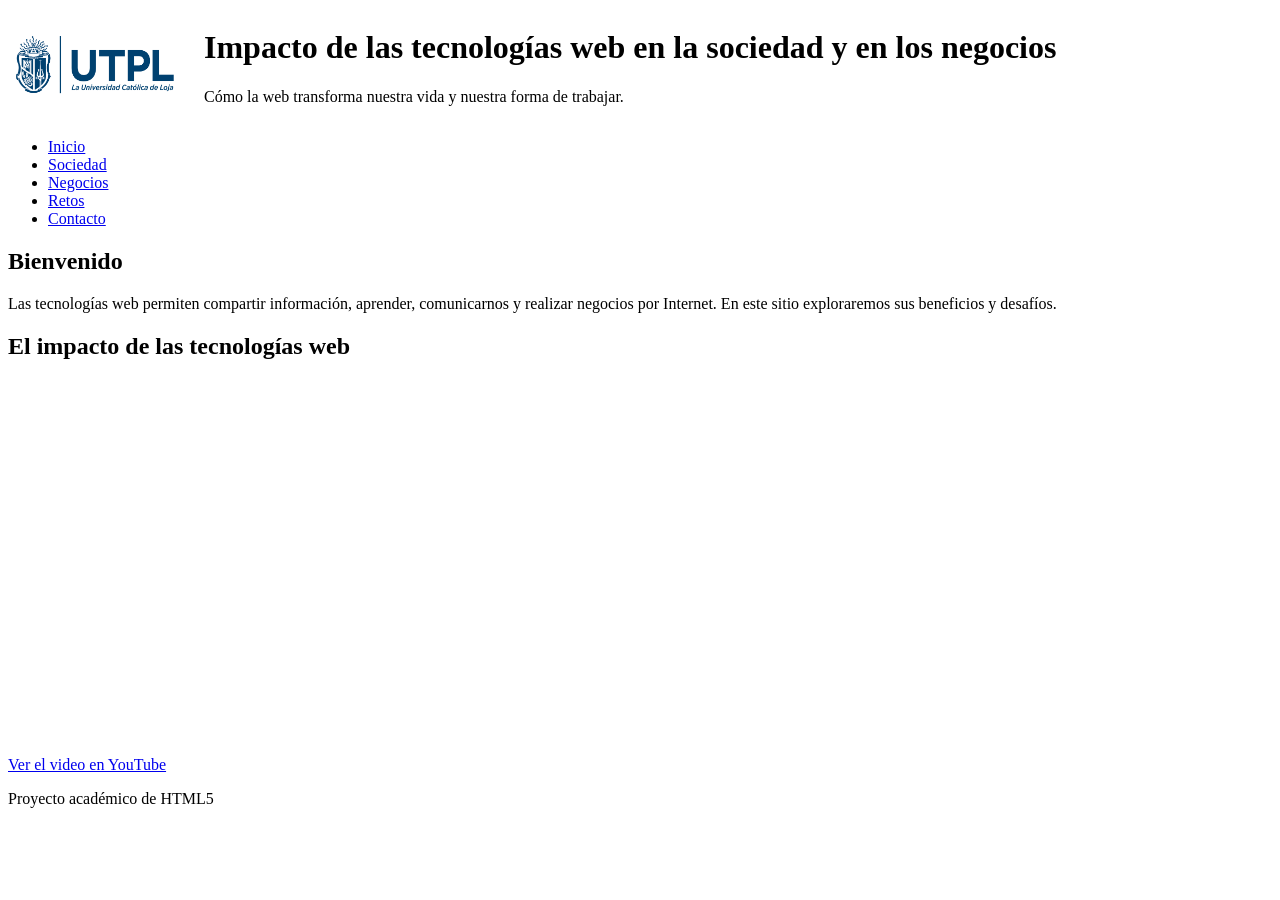
==== index.html @ cf976a3f "Subir sitio web del proyecto" ====
<!DOCTYPE html>
<html lang="es">
<head>
    <meta charset="UTF-8">
    <meta name="viewport" content="width=device-width, initial-scale=1.0">
    <title>Impacto de las tecnologías web</title>
</head>
<body>
   <header class="cabecera-inicio">
    <img src="img/logo-utpl.png"
         alt="UTPL — Universidad Técnica Particular de Loja"
         class="logo-utpl">

    <div>
        <h1>Impacto de las tecnologías web en la sociedad y en los negocios</h1>
        <p>Cómo la web transforma nuestra vida y nuestra forma de trabajar.</p>
    </div>
    <style>
    .cabecera-inicio {
        display: flex;
        align-items: center;
        flex-wrap: wrap;
        gap: 1rem;
    }

    .logo-utpl {
        width: 180px;
        max-width: 100%;
        height: auto;
    }

    .cabecera-inicio div {
        flex: 1 1 260px;
    }
</style>
</header>

    <nav aria-label="Navegación principal">
        <ul>
            <li><a href="index.html" aria-current="page">Inicio</a></li>
            <li><a href="pages/sociedad.html">Sociedad</a></li>
            <li><a href="pages/negocios.html">Negocios</a></li>
            <li><a href="pages/retos.html">Retos</a></li>
            <li><a href="pages/contacto.html">Contacto</a></li>
        </ul>
    </nav>

    <main>
        <section>
            <h2>Bienvenido</h2>
            <p>
                Las tecnologías web permiten compartir información, aprender,
                comunicarnos y realizar negocios por Internet.
                En este sitio exploraremos sus beneficios y desafíos.
            </p>
        </section>
        <section>
    <h2>El impacto de las tecnologías web</h2>

    <iframe
        src="https://www.youtube.com/embed/NOf16-eDhrM"
        title="Impacto de las tecnologias en la edad contemporanea"
        loading="lazy"
        referrerpolicy="strict-origin-when-cross-origin"
        style="display: block; width: 100%; max-width: 640px; aspect-ratio: 16 / 9; border: 0;"
        allowfullscreen>
    </iframe>

    <p><a href="https://youtu.be/NOf16-eDhrM">Ver el video en YouTube</a></p>
</section>
    </main>

    <footer>
        <p>Proyecto académico de HTML5</p>
    </footer>
</body>
</html>
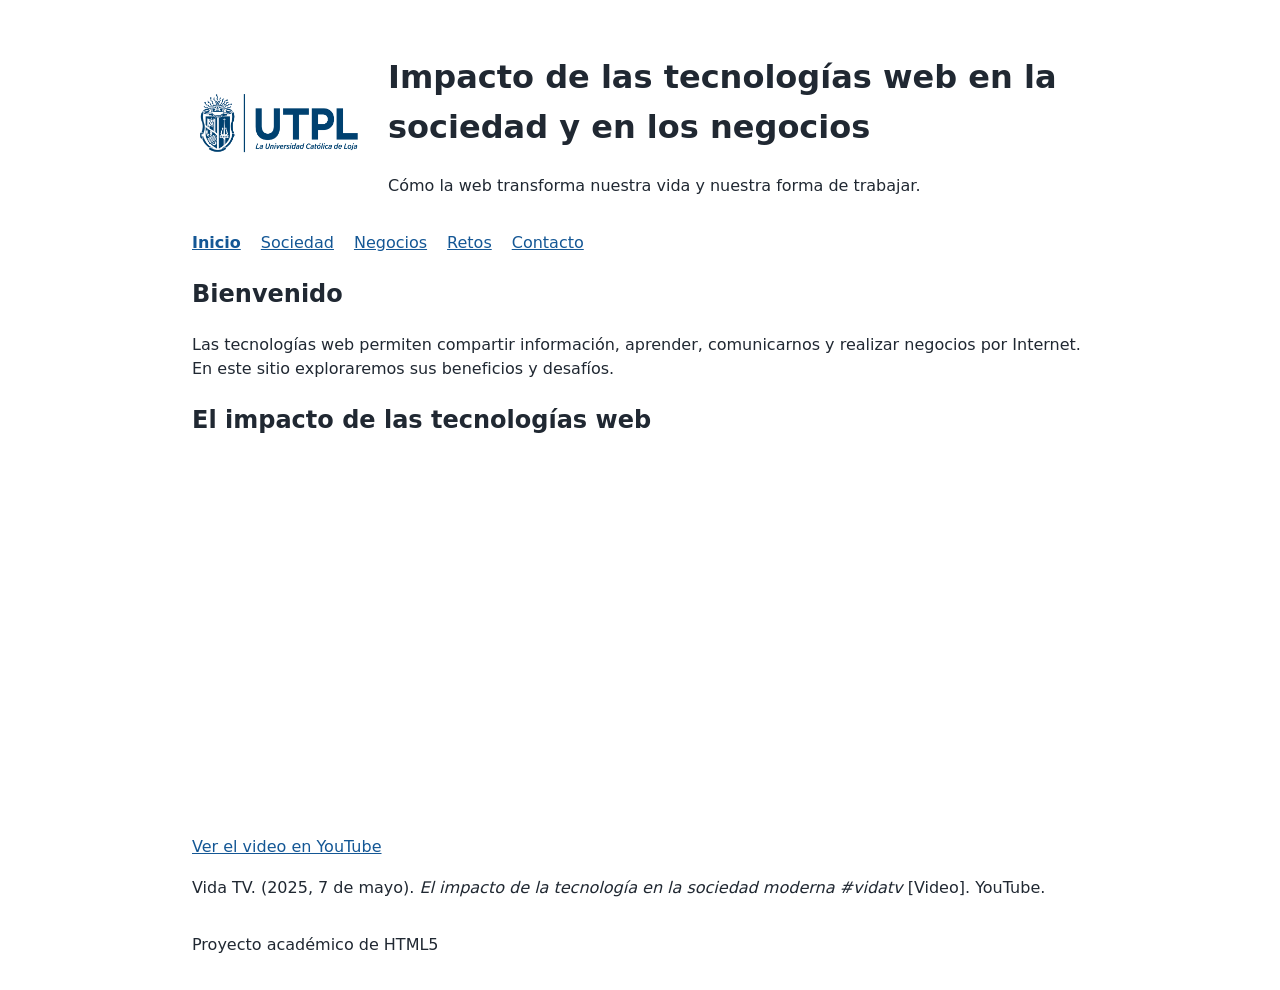
==== commit 4d32f419: "Corrige el sitio según la rúbrica" ====
--- a/index.html
+++ b/index.html
@@ -1,79 +1,61 @@
-<!DOCTYPE html>
-<html lang="es">
-<head>
-    <meta charset="UTF-8">
-    <meta name="viewport" content="width=device-width, initial-scale=1.0">
-    <title>Impacto de las tecnologías web</title>
-</head>
-<body>
-   <header class="cabecera-inicio">
-    <img src="img/logo-utpl.png"
-         alt="UTPL — Universidad Técnica Particular de Loja"
-         class="logo-utpl">
-
-    <div>
-        <h1>Impacto de las tecnologías web en la sociedad y en los negocios</h1>
-        <p>Cómo la web transforma nuestra vida y nuestra forma de trabajar.</p>
-    </div>
-    <style>
-    .cabecera-inicio {
-        display: flex;
-        align-items: center;
-        flex-wrap: wrap;
-        gap: 1rem;
-    }
-
-    .logo-utpl {
-        width: 180px;
-        max-width: 100%;
-        height: auto;
-    }
-
-    .cabecera-inicio div {
-        flex: 1 1 260px;
-    }
-</style>
-</header>
-
-    <nav aria-label="Navegación principal">
-        <ul>
-            <li><a href="index.html" aria-current="page">Inicio</a></li>
-            <li><a href="pages/sociedad.html">Sociedad</a></li>
-            <li><a href="pages/negocios.html">Negocios</a></li>
-            <li><a href="pages/retos.html">Retos</a></li>
-            <li><a href="pages/contacto.html">Contacto</a></li>
-        </ul>
-    </nav>
-
-    <main>
-        <section>
-            <h2>Bienvenido</h2>
-            <p>
-                Las tecnologías web permiten compartir información, aprender,
-                comunicarnos y realizar negocios por Internet.
-                En este sitio exploraremos sus beneficios y desafíos.
-            </p>
-        </section>
-        <section>
-    <h2>El impacto de las tecnologías web</h2>
-
-    <iframe
-        src="https://www.youtube.com/embed/NOf16-eDhrM"
-        title="Impacto de las tecnologias en la edad contemporanea"
-        loading="lazy"
-        referrerpolicy="strict-origin-when-cross-origin"
-        style="display: block; width: 100%; max-width: 640px; aspect-ratio: 16 / 9; border: 0;"
-        allowfullscreen>
-    </iframe>
-
-    <p><a href="https://youtu.be/NOf16-eDhrM">Ver el video en YouTube</a></p>
-</section>
-    </main>
-
-    <footer>
-        <p>Proyecto académico de HTML5</p>
-    </footer>
-</body>
-</html>
-
-   +<!DOCTYPE html>
+<html lang="es">
+    <head>
+        <meta charset="UTF-8">
+        <meta name="viewport" content="width=device-width, initial-scale=1.0">
+        <title>Impacto de las tecnologías web</title>
+        <link rel="stylesheet" href="estilos.css">
+    </head>
+    <body>
+        <header class="cabecera-inicio">
+            <img src="img/logo-utpl.png"
+            alt="UTPL — Universidad Técnica Particular de Loja"
+            class="logo-utpl">
+
+            <div>
+                <h1>Impacto de las tecnologías web en la sociedad y en los negocios</h1>
+                <p>Cómo la web transforma nuestra vida y nuestra forma de trabajar.</p>
+            </div>
+        </header>
+
+        <nav aria-label="Navegación principal">
+            <ul>
+                <li><a href="index.html" aria-current="page">Inicio</a></li>
+                <li><a href="pages/sociedad.html">Sociedad</a></li>
+                <li><a href="pages/negocios.html">Negocios</a></li>
+                <li><a href="pages/retos.html">Retos</a></li>
+                <li><a href="pages/contacto.html">Contacto</a></li>
+            </ul>
+        </nav>
+
+        <main>
+            <section>
+                <h2>Bienvenido</h2>
+                <p>
+                    Las tecnologías web permiten compartir información, aprender,
+                    comunicarnos y realizar negocios por Internet.
+                    En este sitio exploraremos sus beneficios y desafíos.
+                </p>
+            </section>
+            <section>
+                <h2>El impacto de las tecnologías web</h2>
+
+                <iframe
+                    src="https://www.youtube.com/embed/NOf16-eDhrM"
+                    title="El impacto de la tecnología en la sociedad moderna"
+                    loading="lazy"
+                    referrerpolicy="strict-origin-when-cross-origin"
+                    style="display: block; width: 100%; max-width: 640px; aspect-ratio: 16 / 9; border: 0;"
+                    allowfullscreen>
+                </iframe>
+
+                <p><a href="https://youtu.be/NOf16-eDhrM">Ver el video en YouTube</a></p>
+                <p class="referencia-video">Vida TV. (2025, 7 de mayo). <cite>El impacto de la tecnología en la sociedad moderna #vidatv</cite> [Video]. YouTube.</p>
+            </section>
+        </main>
+
+        <footer>
+            <p>Proyecto académico de HTML5</p>
+        </footer>
+    </body>
+</html>
--- a/estilos.css
+++ b/estilos.css
@@ -0,0 +1,66 @@
+body {
+    margin: 2rem auto;
+    padding: 0 1rem;
+    max-width: 56rem;
+    color: #202832;
+    font: 1rem/1.55 system-ui, sans-serif;
+}
+
+.cabecera-inicio {
+    display: flex;
+    align-items: center;
+    flex-wrap: wrap;
+    gap: 1rem;
+}
+
+.logo-utpl {
+    width: 180px;
+    max-width: 100%;
+    height: auto;
+}
+
+.cabecera-inicio div {
+    flex: 1 1 260px;
+}
+
+nav ul {
+    display: flex;
+    flex-wrap: wrap;
+    gap: 0.5rem 1.25rem;
+    padding: 0;
+    list-style: none;
+}
+
+a { color: #145795; }
+nav [aria-current] { font-weight: bold; }
+
+table {
+    width: 100%;
+    border-collapse: collapse;
+}
+
+caption { margin-bottom: 0.5rem; }
+th, td {
+    border: 1px solid #afb9c4;
+    padding: 0.5rem;
+    text-align: left;
+}
+thead { background: #eaf1f7; }
+
+aside {
+    padding: 0.25rem 1rem;
+    border-left: 3px solid #145795;
+    background: #f1f6fa;
+}
+
+.referencias p {
+    padding-left: 1.5em;
+    text-indent: -1.5em;
+    overflow-wrap: anywhere;
+}
+
+img { max-width: 100%; }
+dialog { max-width: min(26rem, 85vw); }
+input, textarea, button { font: inherit; }
+input, textarea { max-width: 100%; }
+footer { margin-top: 2rem; }
